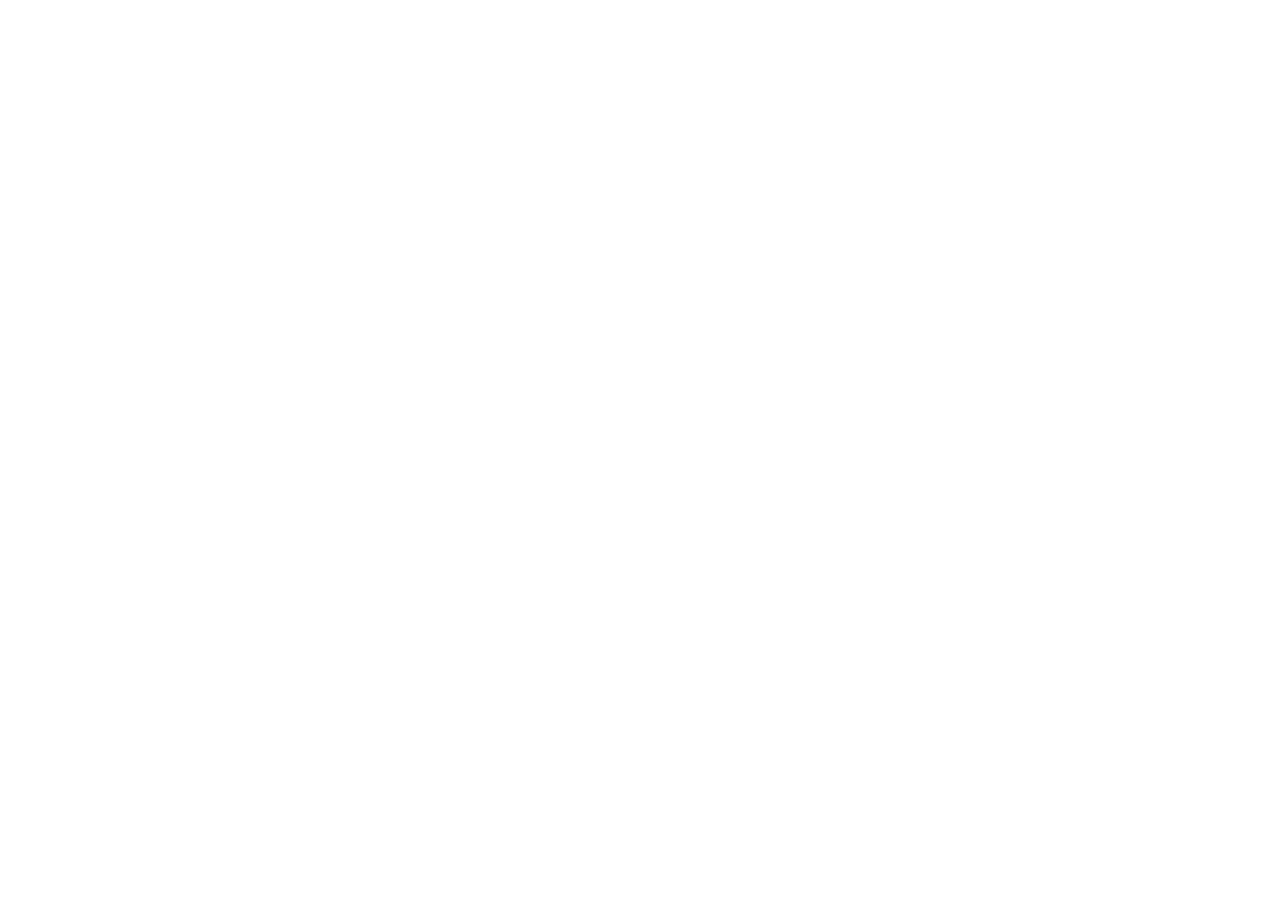
==== about.html @ f443b4c2 "new file:   Catalog.html 	new file:   about.html 	modified:   index.html" ====
<!DOCTYPE html>
<html lang="ru">
<head>
        <meta charset="UTF-8">
        <meta http-equiv="X-UA-Compatible" content="IE=edge">
        <meta name="viewport" content="width=device-width, initial-scale=1.0">
        <title>Document</title>
</head>
<body>
        
</body>
</html>
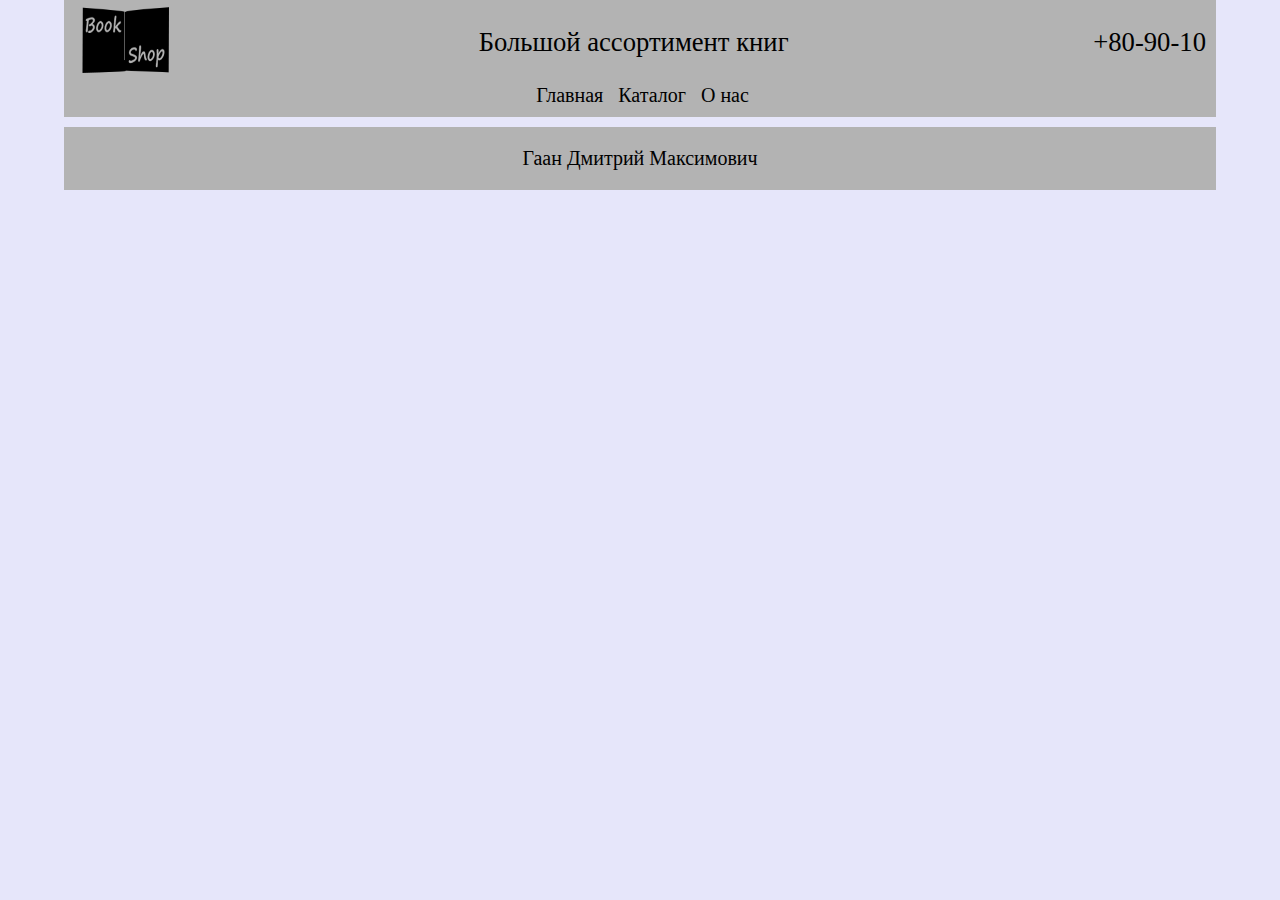
==== commit 26186aa0: "modified:   Catalog.html 	modified:   about.html 	modified:   assets/css/style.css 	modified:   inde" ====
--- a/about.html
+++ b/about.html
@@ -4,9 +4,29 @@
         <meta charset="UTF-8">
         <meta http-equiv="X-UA-Compatible" content="IE=edge">
         <meta name="viewport" content="width=device-width, initial-scale=1.0">
-        <title>Document</title>
+        <title>Интернет магазин книг</title>
+        <link rel="stylesheet" href="assets/css/style.css">
 </head>
 <body>
+        <header>
+                <div class="logo">
+                        <img src="assets/img/logo.png" alt="logo">
+                        <p>Большой ассортимент книг</p>
+                        <p>+80-90-10</p>
+                
+                </div>
+                <div class="menu">
+                        <a href="index.html">Главная</a>
+                        <a href="Catalog.html">Каталог</a>
+                        <a href="about.html">О нас</a>
+                </div>
         
+        </header>
+        
+
+
+        <footer>
+                <p>Гаан Дмитрий Максимович</p>
+        </footer>
 </body>
 </html>--- a/assets/css/style.css
+++ b/assets/css/style.css
@@ -0,0 +1,114 @@
+body{
+        height: auto;
+        width: 90%;
+        background-color: lavender;
+        margin: auto;
+}
+
+header{
+
+        width: 100%;
+        height: auto;
+        display:block;
+        align-items: center;
+        background-color: rgb(179, 179, 179);
+}
+
+.logo{
+        display: flex;
+        margin: 0 10px;  
+        justify-content: space-between;
+}
+
+.logo img{
+        width: 100px;
+        display: flex;
+
+}
+
+.logo p{
+        display: block;
+        font-size: 20pt;
+        margin-left: 20px;
+        text-decoration: none;
+        justify-content: center;
+}
+
+.menu{
+        display: flex;
+        justify-content: center;
+        padding-bottom: 10px;
+        padding-right: 10px;
+}
+
+.menu a{
+        display: inline;
+        text-decoration: none;
+        color: black;
+        margin-left: 15px;
+        font-size: 15pt;
+}
+
+.menu a:hover{
+        color: rgb(51, 45, 32);
+        text-shadow: 2px 2px 2px rgba(0, 0, 0, 0.5);
+}
+
+.content{
+        width: 100%;
+        height: auto;
+        background-color: rgb(179, 179, 179);
+        margin-top: 10px;
+        display: flex;
+        flex-direction: column;
+        text-align: center;
+}
+
+.block{
+        margin: 20px;
+}
+
+.txt{
+        font-size: 20pt;
+        padding-bottom: 15px;
+        color: rgb(90, 62, 40);
+}
+
+.cardtop{
+        display: flex;
+        justify-content: space-between;
+        margin: 25px;
+}
+
+.card{
+        display: block;
+        padding: 10px;
+        border: 2px solid black;
+}
+
+.zak{
+        display: block;
+        padding: 5px;
+        border: 3px solid black;
+        font-size: 15pt;
+        text-decoration: none;
+        color: black;
+}
+
+.zak:hover{
+        color: rgb(87, 32, 11);
+        text-shadow: 2px 2px 10px rgba(255, 32, 2, 0.568);
+}
+
+footer{
+        width: 100%;
+        height: auto;
+        background-color: rgb(179, 179, 179);
+        display: flex;
+        justify-content: center;
+        margin-top: 10px;
+}
+
+footer p{
+        font-size: 15pt;
+}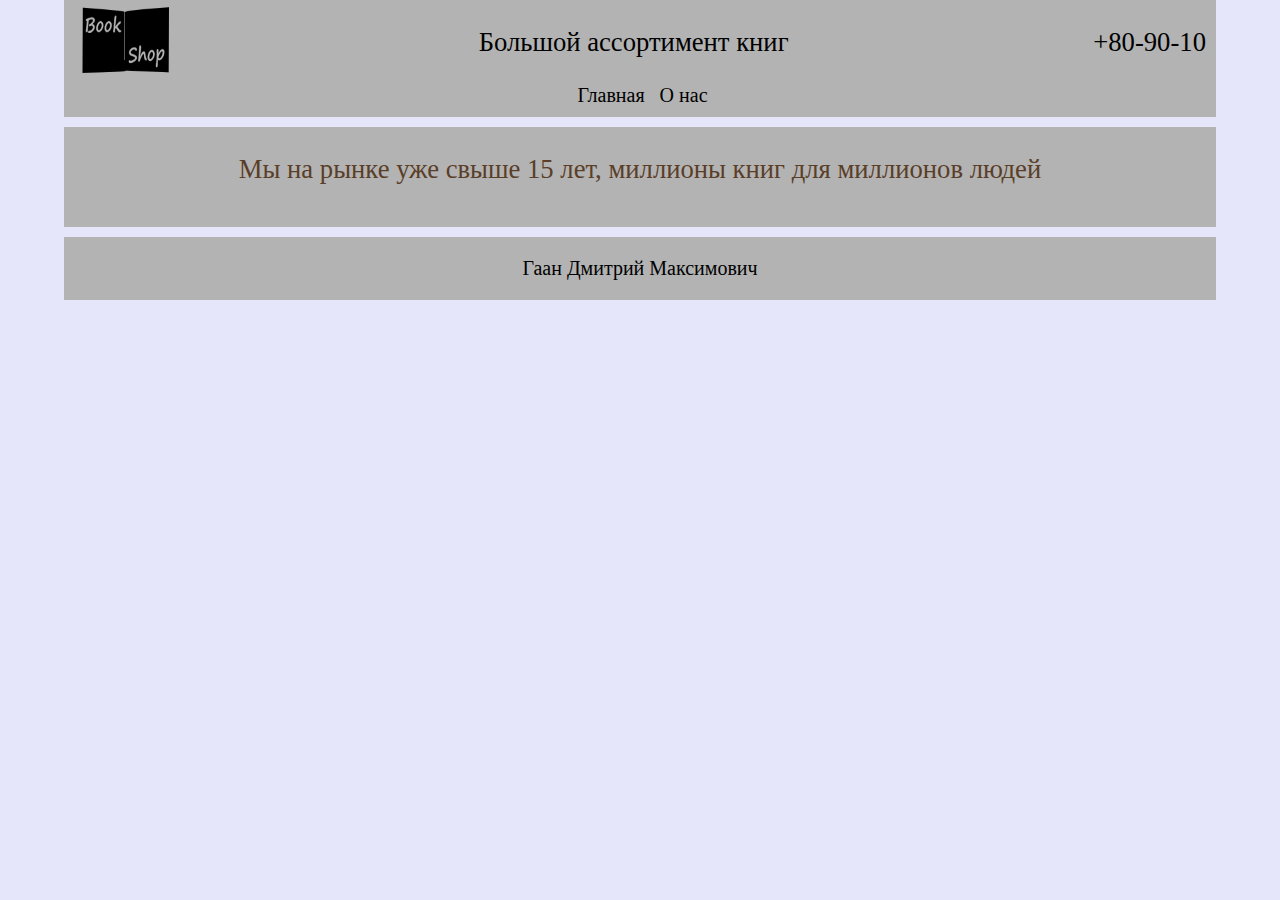
==== commit 7f578dda: "deleted:    Catalog.html 	modified:   about.html 	modified:   index.html" ====
--- a/about.html
+++ b/about.html
@@ -17,13 +17,16 @@
                 </div>
                 <div class="menu">
                         <a href="index.html">Главная</a>
-                        <a href="Catalog.html">Каталог</a>
                         <a href="about.html">О нас</a>
                 </div>
         
         </header>
         
-
+<div class="content">
+        <p class="txt">
+                Мы на рынке уже свыше 15 лет, миллионы книг для миллионов людей
+        </p>
+</div>
 
         <footer>
                 <p>Гаан Дмитрий Максимович</p>
